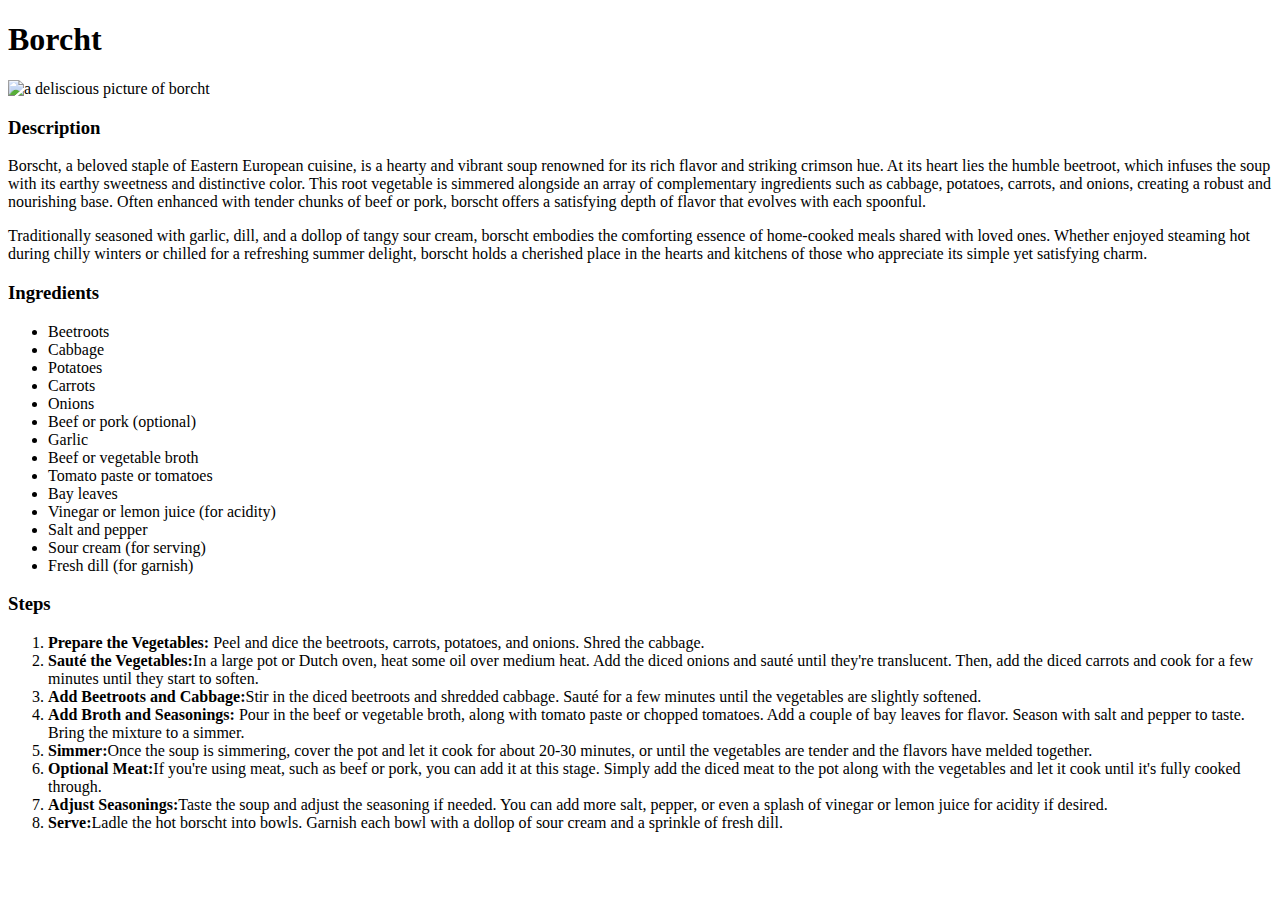
==== recipes/borcht.html @ 093ee5e1 "Complete borcht recipe page with all elements" ====
<!DOCTYPE html>
<html lang="en">
<head>
    <meta charset="UTF-8">
    <title>Borcht</title>
</head>
<body>
    <h1>Borcht</h1>
        <img src="https://www.eatingwell.com/thmb/bX-aC4nqVbgxrEj8J20uPo6jYu0=/1500x0/filters:no_upscale():max_bytes(150000):strip_icc()/3747653-a2ce575ed0b44a8ca5af5ee3f12af357.jpg" alt="a deliscious picture of borcht" width="300" height="200">

    <h3>Description</h3>
        <p> Borscht, a beloved staple of Eastern European cuisine, is a hearty and vibrant soup renowned for its rich flavor and striking crimson hue. At its heart lies the humble beetroot, which infuses the soup with its earthy sweetness and distinctive color. This root vegetable is simmered alongside an array of complementary ingredients such as cabbage, potatoes, carrots, and onions, creating a robust and nourishing base. Often enhanced with tender chunks of beef or pork, borscht offers a satisfying depth of flavor that evolves with each spoonful.</p>
        <p>Traditionally seasoned with garlic, dill, and a dollop of tangy sour cream, borscht embodies the comforting essence of home-cooked meals shared with loved ones. Whether enjoyed steaming hot during chilly winters or chilled for a refreshing summer delight, borscht holds a cherished place in the hearts and kitchens of those who appreciate its simple yet satisfying charm.</p>

    <h3>Ingredients</h3>
        <ul>
            <li>Beetroots</li>
            <li>Cabbage</li>
            <li>Potatoes</li>
            <li>Carrots</li>
            <li>Onions</li>
            <li>Beef or pork (optional)</li>
            <li>Garlic</li>
            <li>Beef or vegetable broth</li>
            <li>Tomato paste or tomatoes</li>
            <li>Bay leaves</li>
            <li>Vinegar or lemon juice (for acidity)</li>
            <li>Salt and pepper</li>
            <li>Sour cream (for serving)</li>
            <li>Fresh dill (for garnish)</li>
        </ul>

    <h3>Steps</h3>
        <ol>
            <li><strong>Prepare the Vegetables: </strong>Peel and dice the beetroots, carrots, potatoes, and onions. Shred the cabbage.</li>
            <li><strong>Sauté the Vegetables:</strong>In a large pot or Dutch oven, heat some oil over medium heat. Add the diced onions and sauté until they're translucent. Then, add the diced carrots and cook for a few minutes until they start to soften.</li>
            <li><strong>Add Beetroots and Cabbage:</strong>Stir in the diced beetroots and shredded cabbage. Sauté for a few minutes until the vegetables are slightly softened.</li>
            <li><strong>Add Broth and Seasonings: </strong>Pour in the beef or vegetable broth, along with tomato paste or chopped tomatoes. Add a couple of bay leaves for flavor. Season with salt and pepper to taste. Bring the mixture to a simmer.</li>
            <li><strong>Simmer:</strong>Once the soup is simmering, cover the pot and let it cook for about 20-30 minutes, or until the vegetables are tender and the flavors have melded together.</li>
            <li><strong>Optional Meat:</strong>If you're using meat, such as beef or pork, you can add it at this stage. Simply add the diced meat to the pot along with the vegetables and let it cook until it's fully cooked through.</li>
            <li><strong>Adjust Seasonings:</strong>Taste the soup and adjust the seasoning if needed. You can add more salt, pepper, or even a splash of vinegar or lemon juice for acidity if desired.</li>
            <li><strong>Serve:</strong>Ladle the hot borscht into bowls. Garnish each bowl with a dollop of sour cream and a sprinkle of fresh dill.</li>
        </ol>
</body>
</html>
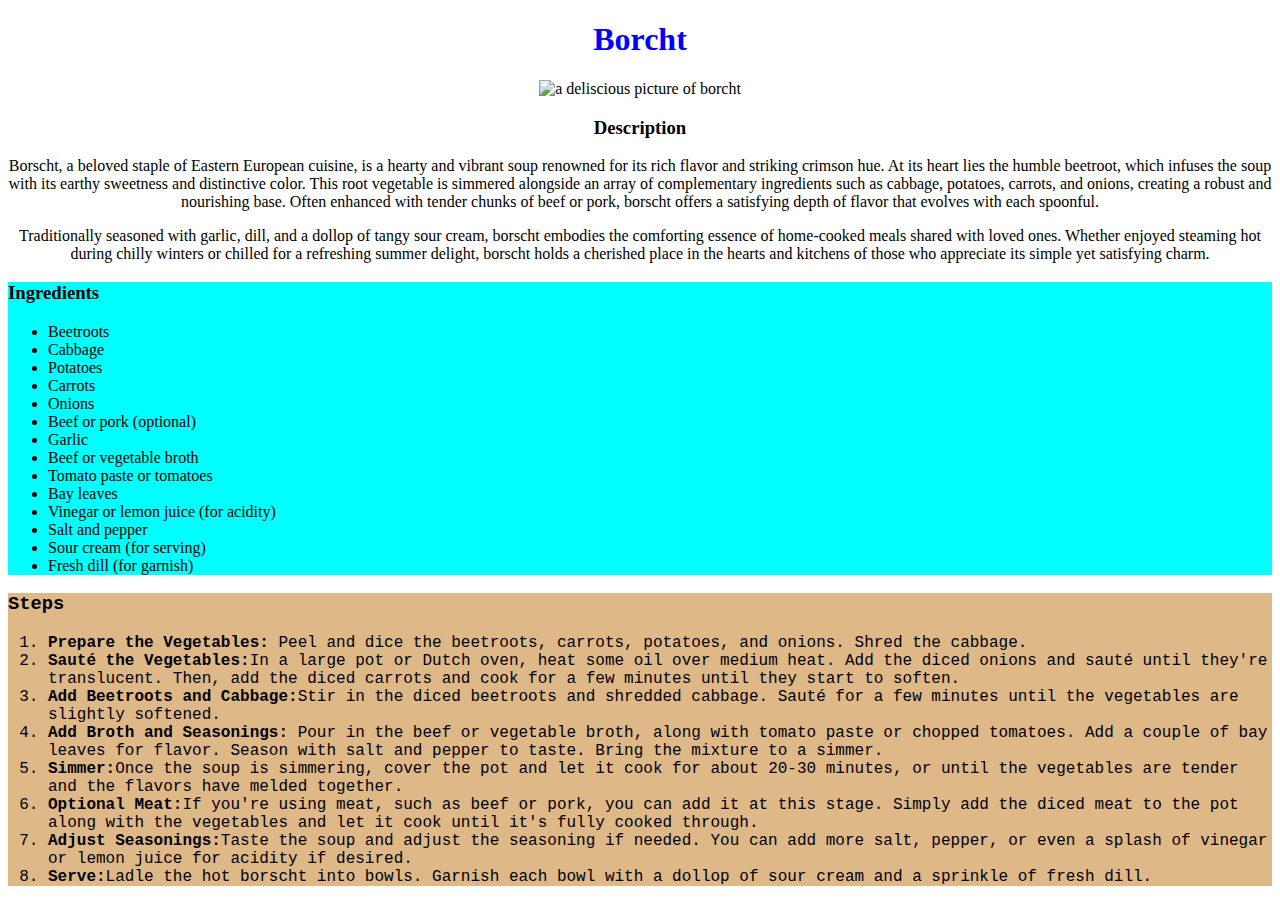
==== commit 2806895c: "Add styles to borcht.html" ====
--- a/recipes/borcht.html
+++ b/recipes/borcht.html
@@ -2,44 +2,60 @@
 <html lang="en">
 <head>
     <meta charset="UTF-8">
+    <link rel="stylesheet" href="styles/styles.css">
     <title>Borcht</title>
 </head>
 <body>
-    <h1>Borcht</h1>
-        <img src="https://www.eatingwell.com/thmb/bX-aC4nqVbgxrEj8J20uPo6jYu0=/1500x0/filters:no_upscale():max_bytes(150000):strip_icc()/3747653-a2ce575ed0b44a8ca5af5ee3f12af357.jpg" alt="a deliscious picture of borcht" width="300" height="200">
+    <h1 id="title">Borcht</h1>
+        <div class="image">
+            <img src="https://www.eatingwell.com/thmb/bX-aC4nqVbgxrEj8J20uPo6jYu0=/1500x0/filters:no_upscale():max_bytes(150000):strip_icc()/3747653-a2ce575ed0b44a8ca5af5ee3f12af357.jpg" alt="a deliscious picture of borcht" width="300" height="200">
+        </div>
+    
+    <div class="Description">    
 
-    <h3>Description</h3>
-        <p> Borscht, a beloved staple of Eastern European cuisine, is a hearty and vibrant soup renowned for its rich flavor and striking crimson hue. At its heart lies the humble beetroot, which infuses the soup with its earthy sweetness and distinctive color. This root vegetable is simmered alongside an array of complementary ingredients such as cabbage, potatoes, carrots, and onions, creating a robust and nourishing base. Often enhanced with tender chunks of beef or pork, borscht offers a satisfying depth of flavor that evolves with each spoonful.</p>
-        <p>Traditionally seasoned with garlic, dill, and a dollop of tangy sour cream, borscht embodies the comforting essence of home-cooked meals shared with loved ones. Whether enjoyed steaming hot during chilly winters or chilled for a refreshing summer delight, borscht holds a cherished place in the hearts and kitchens of those who appreciate its simple yet satisfying charm.</p>
+        <h3>Description</h3>
+            <p> Borscht, a beloved staple of Eastern European cuisine, is a hearty and vibrant soup renowned for its rich flavor and striking crimson hue. At its heart lies the humble beetroot, which infuses the soup with its earthy sweetness and distinctive color. This root vegetable is simmered alongside an array of complementary ingredients such as cabbage, potatoes, carrots, and onions, creating a robust and nourishing base. Often enhanced with tender chunks of beef or pork, borscht offers a satisfying depth of flavor that evolves with each spoonful.</p>
+            <p>Traditionally seasoned with garlic, dill, and a dollop of tangy sour cream, borscht embodies the comforting essence of home-cooked meals shared with loved ones. Whether enjoyed steaming hot during chilly winters or chilled for a refreshing summer delight, borscht holds a cherished place in the hearts and kitchens of those who appreciate its simple yet satisfying charm.</p>
+            
+    </div>
 
-    <h3>Ingredients</h3>
-        <ul>
-            <li>Beetroots</li>
-            <li>Cabbage</li>
-            <li>Potatoes</li>
-            <li>Carrots</li>
-            <li>Onions</li>
-            <li>Beef or pork (optional)</li>
-            <li>Garlic</li>
-            <li>Beef or vegetable broth</li>
-            <li>Tomato paste or tomatoes</li>
-            <li>Bay leaves</li>
-            <li>Vinegar or lemon juice (for acidity)</li>
-            <li>Salt and pepper</li>
-            <li>Sour cream (for serving)</li>
-            <li>Fresh dill (for garnish)</li>
-        </ul>
+    <div class="Ingredients">  
 
-    <h3>Steps</h3>
-        <ol>
-            <li><strong>Prepare the Vegetables: </strong>Peel and dice the beetroots, carrots, potatoes, and onions. Shred the cabbage.</li>
-            <li><strong>Sauté the Vegetables:</strong>In a large pot or Dutch oven, heat some oil over medium heat. Add the diced onions and sauté until they're translucent. Then, add the diced carrots and cook for a few minutes until they start to soften.</li>
-            <li><strong>Add Beetroots and Cabbage:</strong>Stir in the diced beetroots and shredded cabbage. Sauté for a few minutes until the vegetables are slightly softened.</li>
-            <li><strong>Add Broth and Seasonings: </strong>Pour in the beef or vegetable broth, along with tomato paste or chopped tomatoes. Add a couple of bay leaves for flavor. Season with salt and pepper to taste. Bring the mixture to a simmer.</li>
-            <li><strong>Simmer:</strong>Once the soup is simmering, cover the pot and let it cook for about 20-30 minutes, or until the vegetables are tender and the flavors have melded together.</li>
-            <li><strong>Optional Meat:</strong>If you're using meat, such as beef or pork, you can add it at this stage. Simply add the diced meat to the pot along with the vegetables and let it cook until it's fully cooked through.</li>
-            <li><strong>Adjust Seasonings:</strong>Taste the soup and adjust the seasoning if needed. You can add more salt, pepper, or even a splash of vinegar or lemon juice for acidity if desired.</li>
-            <li><strong>Serve:</strong>Ladle the hot borscht into bowls. Garnish each bowl with a dollop of sour cream and a sprinkle of fresh dill.</li>
-        </ol>
+        <h3>Ingredients</h3>
+            <ul>
+                <li>Beetroots</li>
+                <li>Cabbage</li>
+                <li>Potatoes</li>
+                <li>Carrots</li>
+                <li>Onions</li>
+                <li>Beef or pork (optional)</li>
+                <li>Garlic</li>
+                <li>Beef or vegetable broth</li>
+                <li>Tomato paste or tomatoes</li>
+                <li>Bay leaves</li>
+                <li>Vinegar or lemon juice (for acidity)</li>
+                <li>Salt and pepper</li>
+                <li>Sour cream (for serving)</li>
+                <li>Fresh dill (for garnish)</li>
+            </ul>
+
+    </div>
+
+    <div class="Steps"> 
+
+        <h3>Steps</h3>
+            <ol>
+                <li><strong>Prepare the Vegetables: </strong>Peel and dice the beetroots, carrots, potatoes, and onions. Shred the cabbage.</li>
+                <li><strong>Sauté the Vegetables:</strong>In a large pot or Dutch oven, heat some oil over medium heat. Add the diced onions and sauté until they're translucent. Then, add the diced carrots and cook for a few minutes until they start to soften.</li>
+                <li><strong>Add Beetroots and Cabbage:</strong>Stir in the diced beetroots and shredded cabbage. Sauté for a few minutes until the vegetables are slightly softened.</li>
+                <li><strong>Add Broth and Seasonings: </strong>Pour in the beef or vegetable broth, along with tomato paste or chopped tomatoes. Add a couple of bay leaves for flavor. Season with salt and pepper to taste. Bring the mixture to a simmer.</li>
+                <li><strong>Simmer:</strong>Once the soup is simmering, cover the pot and let it cook for about 20-30 minutes, or until the vegetables are tender and the flavors have melded together.</li>
+                <li><strong>Optional Meat:</strong>If you're using meat, such as beef or pork, you can add it at this stage. Simply add the diced meat to the pot along with the vegetables and let it cook until it's fully cooked through.</li>
+                <li><strong>Adjust Seasonings:</strong>Taste the soup and adjust the seasoning if needed. You can add more salt, pepper, or even a splash of vinegar or lemon juice for acidity if desired.</li>
+                <li><strong>Serve:</strong>Ladle the hot borscht into bowls. Garnish each bowl with a dollop of sour cream and a sprinkle of fresh dill.</li>
+            </ol>
+        
+    </div>
+
 </body>
 </html>--- a/recipes/styles/styles.css
+++ b/recipes/styles/styles.css
@@ -0,0 +1,21 @@
+#title {
+    color: blue;
+    text-align: center;
+}
+
+.image {
+    text-align: center;
+}
+
+.Description {
+    text-align: center;
+}
+
+.Ingredients {
+    background-color: aqua;
+}
+
+.Steps {
+    background-color: burlywood;
+    font-family: 'Courier New', Courier, monospace;
+}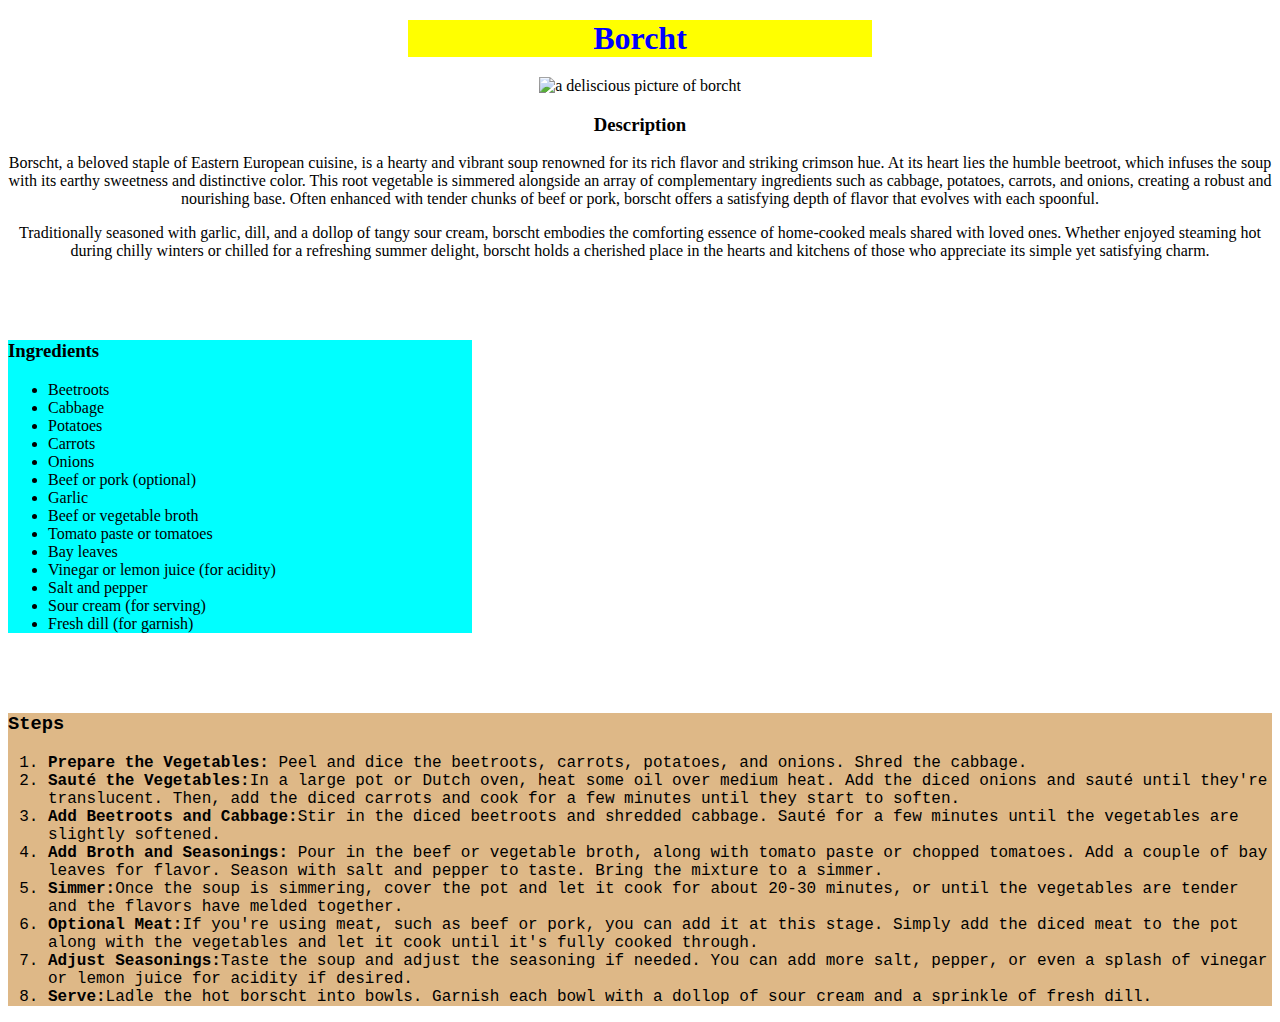
==== commit 1370384b: "Add styles to recipes for TOP project" ====
--- a/recipes/borcht.html
+++ b/recipes/borcht.html
@@ -7,9 +7,9 @@
 </head>
 <body>
     <h1 id="title">Borcht</h1>
-        <div class="image">
-            <img src="https://www.eatingwell.com/thmb/bX-aC4nqVbgxrEj8J20uPo6jYu0=/1500x0/filters:no_upscale():max_bytes(150000):strip_icc()/3747653-a2ce575ed0b44a8ca5af5ee3f12af357.jpg" alt="a deliscious picture of borcht" width="300" height="200">
-        </div>
+    <div class="image">
+        <img src="https://www.eatingwell.com/thmb/bX-aC4nqVbgxrEj8J20uPo6jYu0=/1500x0/filters:no_upscale():max_bytes(150000):strip_icc()/3747653-a2ce575ed0b44a8ca5af5ee3f12af357.jpg" alt="a deliscious picture of borcht" width="300" height="200">
+    </div>
     
     <div class="Description">    
 
--- a/recipes/styles/styles.css
+++ b/recipes/styles/styles.css
@@ -1,6 +1,9 @@
 #title {
     color: blue;
     text-align: center;
+    font-family: 'Times New Roman', Times, serif;
+    background-color: yellow;
+    margin: 20px 400px;
 }
 
 .image {
@@ -13,6 +16,9 @@
 
 .Ingredients {
     background-color: aqua;
+    margin-top: 80px;
+    margin-right: 800px;
+    margin-bottom: 80px;
 }
 
 .Steps {
